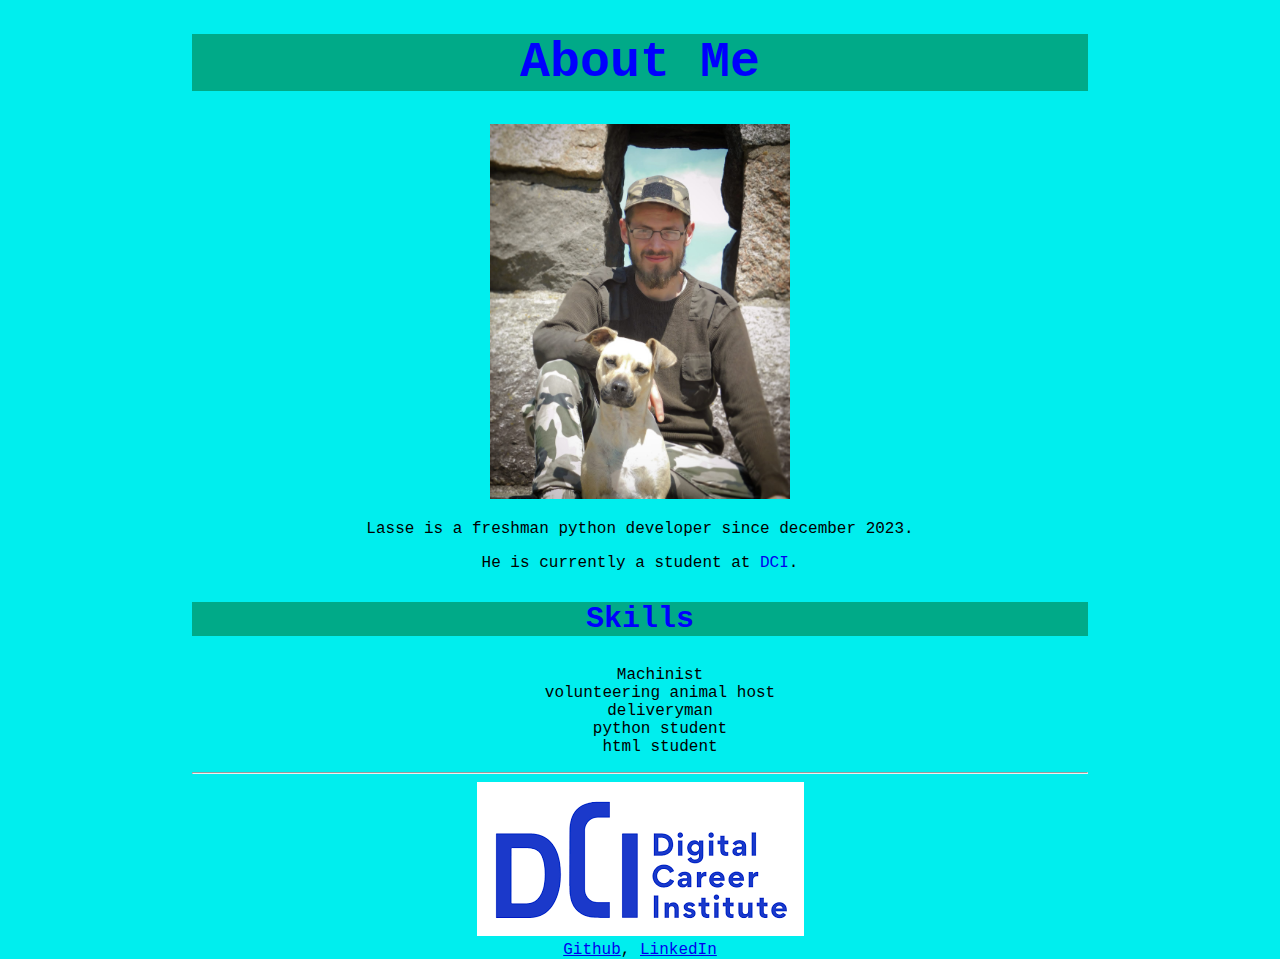
==== index.html @ 67cfc862 "rename home to index" ====
<!--Inform the Browser about the version of html-->
<!DOCTYPE html>
<html>
    <head>
        <title>Lasse Portfolio</title>
        <link rel="stylesheet" type="text/css" href="assets/css/home.css"  />
        <style>
            /* Internal CSS */
            body {
                background-color: #0ee;
                font-family: 'Courier New', Courier, monospace;
                width: 70%;
                margin: 0 auto;
                text-align: center;
            }
            .h {
                color: blue;
                text-align: center;
                font-size:50px;
            }
            .h3 {
                color: blue;
                text-align: center;
                font-size:30px;
            }
        </style>
    </head>
    <!--Where the content belongs-->
    <body>
        <header>
            <!--Heading 1-->
            <h1 class="h" style="background-color:#0a8">About Me</h1>
            <img style width="300px" src="assets/images/Lasse&Runa.jpg" alt="Lasse&Runa">
            <!--paragraph-->
            <p>Lasse is a freshman python developer since <span style="color:red"></span>december</span> 2023.</p>
            <p>He is currently a student at <a id="dci" href="https://digitalcareerinstitute.org/">DCI</a>.</p>
            <h3 class="h3" style="background-color:#0a8">Skills</h3>
            <ul id="skill-list">
                <li>Machinist</li>
                <li>volunteering animal host</li>
                <li>deliveryman</li>
                <li>python student</li>
                <li>html student</li>
            </ul>
            <hr />
            <img src="[data-uri]" alt="DCI LOGO">
            </br>
            <a href="https://github.com/LasseLuehmann">Github</a>, <a href="https://www.linkedin.com/in/">LinkedIn</a>
        </header>

    </body>
</html>
---- assets/css/home.css ----
/* External CSS */
#dci {
    text-decoration: none;
}
#skill-list {
    /* remove the bullets */
    list-style: none;
}
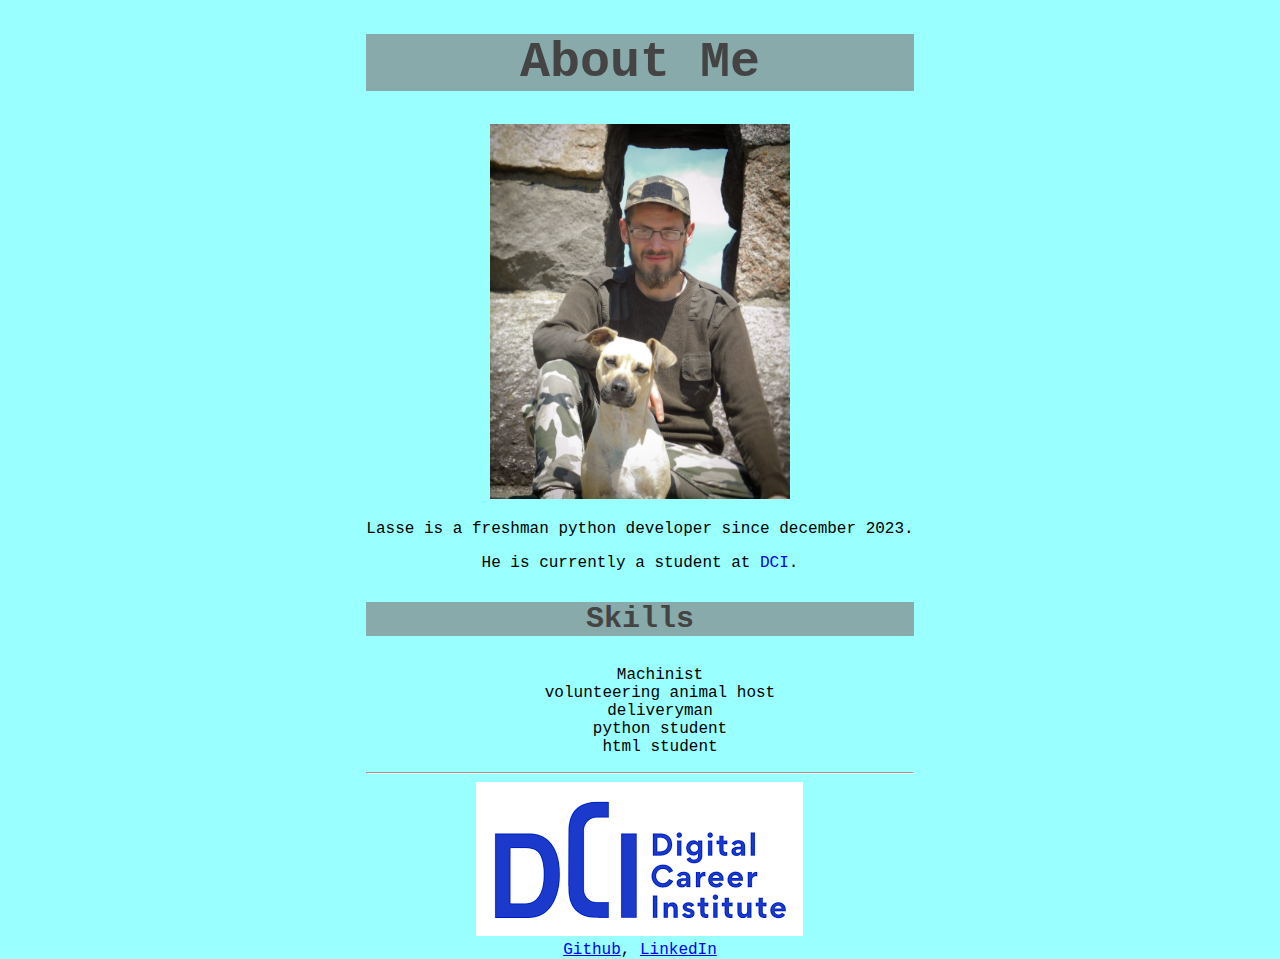
==== commit bd0ec7c1: "modified style" ====
--- a/index.html
+++ b/index.html
@@ -6,20 +6,13 @@
         <link rel="stylesheet" type="text/css" href="assets/css/home.css"  />
         <style>
             /* Internal CSS */
-            body {
-                background-color: #0ee;
-                font-family: 'Courier New', Courier, monospace;
-                width: 70%;
-                margin: 0 auto;
-                text-align: center;
-            }
             .h {
-                color: blue;
+                color: #444;
                 text-align: center;
                 font-size:50px;
             }
             .h3 {
-                color: blue;
+                color: #444;
                 text-align: center;
                 font-size:30px;
             }
@@ -29,12 +22,12 @@
     <body>
         <header>
             <!--Heading 1-->
-            <h1 class="h" style="background-color:#0a8">About Me</h1>
+            <h1 class="h" style="background-color:#8aa">About Me</h1>
             <img style width="300px" src="assets/images/Lasse&Runa.jpg" alt="Lasse&Runa">
             <!--paragraph-->
             <p>Lasse is a freshman python developer since <span style="color:red"></span>december</span> 2023.</p>
             <p>He is currently a student at <a id="dci" href="https://digitalcareerinstitute.org/">DCI</a>.</p>
-            <h3 class="h3" style="background-color:#0a8">Skills</h3>
+            <h3 class="h3" style="background-color:#8aa">Skills</h3>
             <ul id="skill-list">
                 <li>Machinist</li>
                 <li>volunteering animal host</li>
--- a/assets/css/home.css
+++ b/assets/css/home.css
@@ -1,4 +1,14 @@
 /* External CSS */
+body {
+    background-color: #9ff;
+    font-family: 'Courier New', Courier, monospace;
+    width: 100%;
+    margin: 0;
+    text-align: center;
+    display: flex;
+    justify-content: center;
+    align-items: center;
+}
 #dci {
     text-decoration: none;
 }
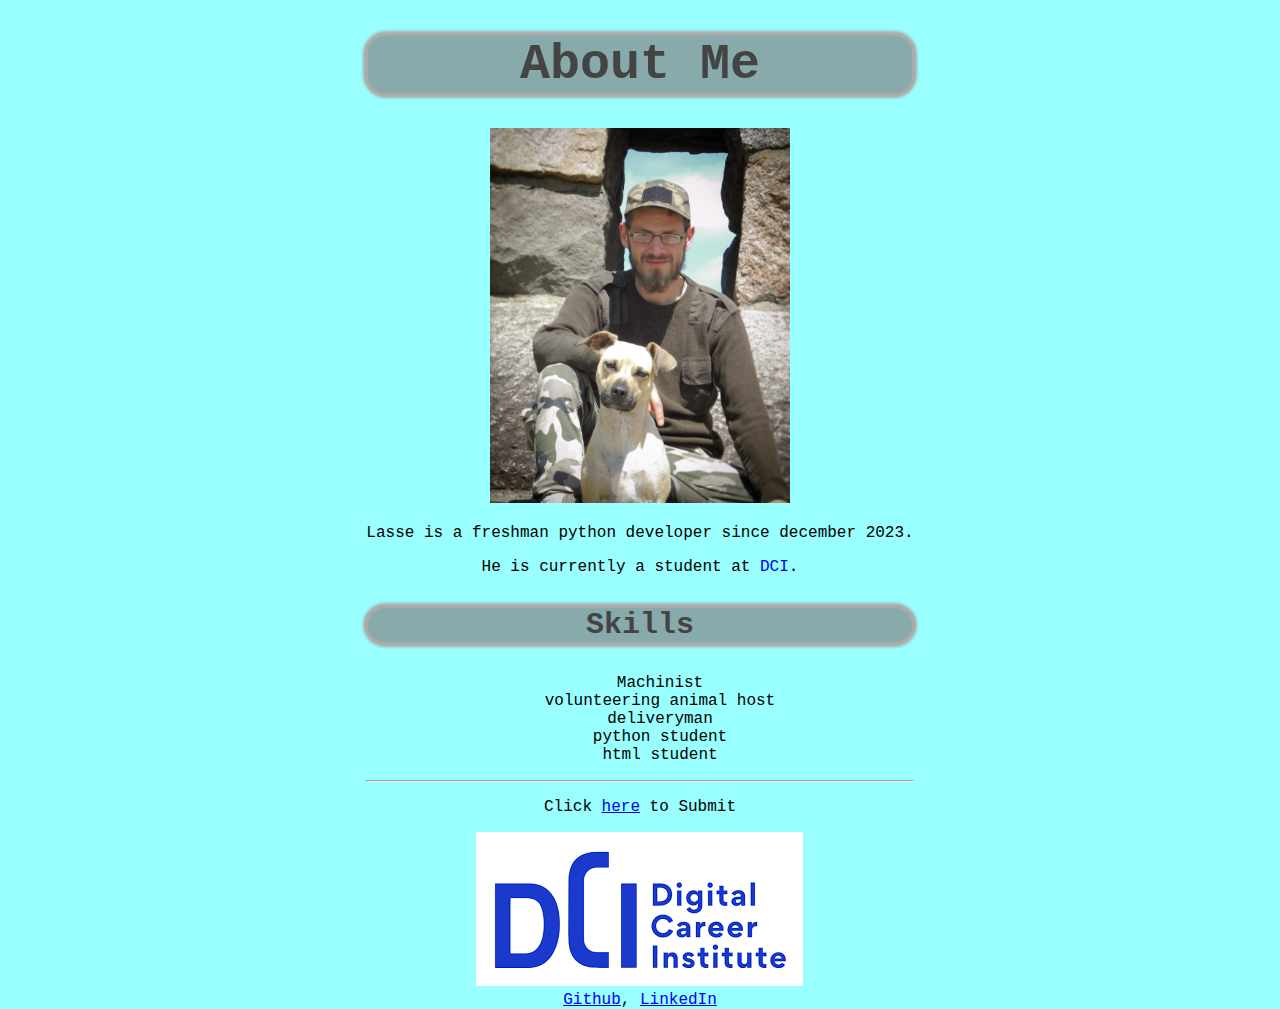
==== commit b20e2ac6: "form added" ====
--- a/index.html
+++ b/index.html
@@ -6,6 +6,16 @@
         <link rel="stylesheet" type="text/css" href="assets/css/home.css"  />
         <style>
             /* Internal CSS */
+            /* body {
+                background-color: #9ff;
+                font-family: 'Courier New', Courier, monospace;
+                width: 100%;
+                margin: 0;
+                text-align: center;
+                display: flex;
+                justify-content: center;
+                align-items: center;
+            }
             .h {
                 color: #444;
                 text-align: center;
@@ -15,12 +25,12 @@
                 color: #444;
                 text-align: center;
                 font-size:30px;
-            }
+            } */
         </style>
     </head>
     <!--Where the content belongs-->
     <body>
-        <header>
+        <main>
             <!--Heading 1-->
             <h1 class="h" style="background-color:#8aa">About Me</h1>
             <img style width="300px" src="assets/images/Lasse&Runa.jpg" alt="Lasse&Runa">
@@ -36,10 +46,11 @@
                 <li>html student</li>
             </ul>
             <hr />
+            <p>Click <a href="/form.html" target="_blank">here</a> to Submit</p>
             <img src="[data-uri]" alt="DCI LOGO">
             </br>
             <a href="https://github.com/LasseLuehmann">Github</a>, <a href="https://www.linkedin.com/in/">LinkedIn</a>
-        </header>
+        </main>
 
     </body>
 </html>--- a/assets/css/home.css
+++ b/assets/css/home.css
@@ -1,4 +1,11 @@
 /* External CSS */
+#dci {
+    text-decoration: none;
+}
+#skill-list {
+    /* remove the bullets */
+    list-style: none;
+}
 body {
     background-color: #9ff;
     font-family: 'Courier New', Courier, monospace;
@@ -9,10 +16,21 @@
     justify-content: center;
     align-items: center;
 }
-#dci {
-    text-decoration: none;
+.h {
+    color: #444;
+    text-align: center;
+    font-size:50px;
+    border: 2px solid #aaa;
+    border-radius: 20px;
+    box-shadow: 0px 0px 3px 3px #aaa;
+    background-color:#8aa;
 }
-#skill-list {
-    /* remove the bullets */
-    list-style: none;
-}+.h3 {
+    color: #444;
+    text-align: center;
+    font-size:30px;
+    border: 2px solid #aaa;
+    border-radius: 20px;
+    box-shadow: 0px 0px 3px 3px #aaa;
+    background-color:#8aa;
+}
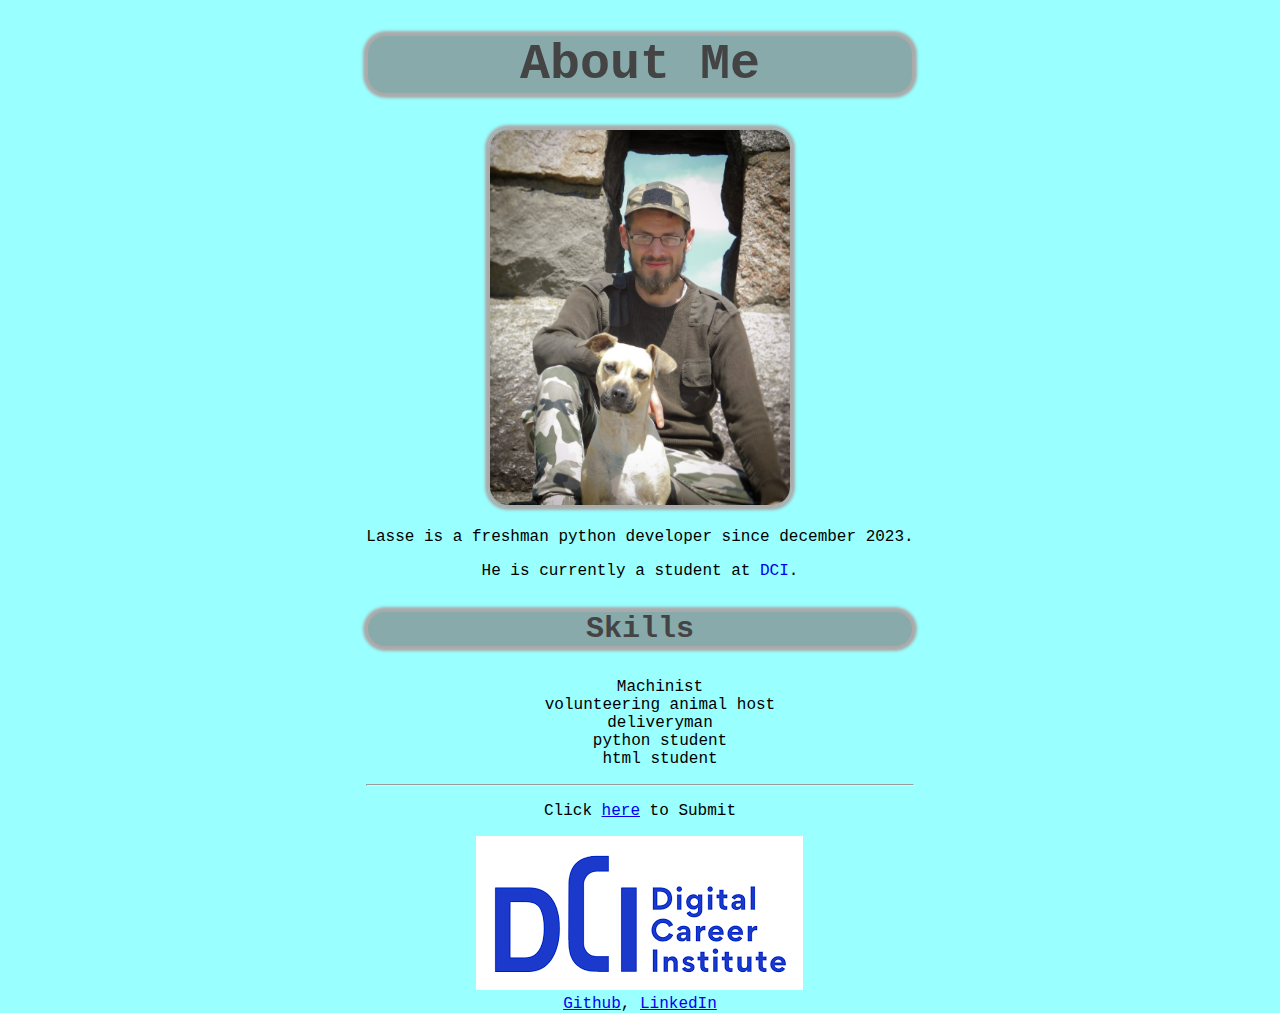
==== commit 6a4d82f6: "added image frame" ====
--- a/index.html
+++ b/index.html
@@ -33,7 +33,7 @@
         <main>
             <!--Heading 1-->
             <h1 class="h" style="background-color:#8aa">About Me</h1>
-            <img style width="300px" src="assets/images/Lasse&Runa.jpg" alt="Lasse&Runa">
+            <img id="LuR" width="300px" src="assets/images/Lasse&Runa.jpg" alt="Lasse&Runa">
             <!--paragraph-->
             <p>Lasse is a freshman python developer since <span style="color:red"></span>december</span> 2023.</p>
             <p>He is currently a student at <a id="dci" href="https://digitalcareerinstitute.org/">DCI</a>.</p>
--- a/assets/css/home.css
+++ b/assets/css/home.css
@@ -34,3 +34,8 @@
     box-shadow: 0px 0px 3px 3px #aaa;
     background-color:#8aa;
 }
+#LuR {
+    border: 2px solid #aaa;
+    border-radius: 20px;
+    box-shadow: 0px 0px 3px 3px #aaa;
+}
